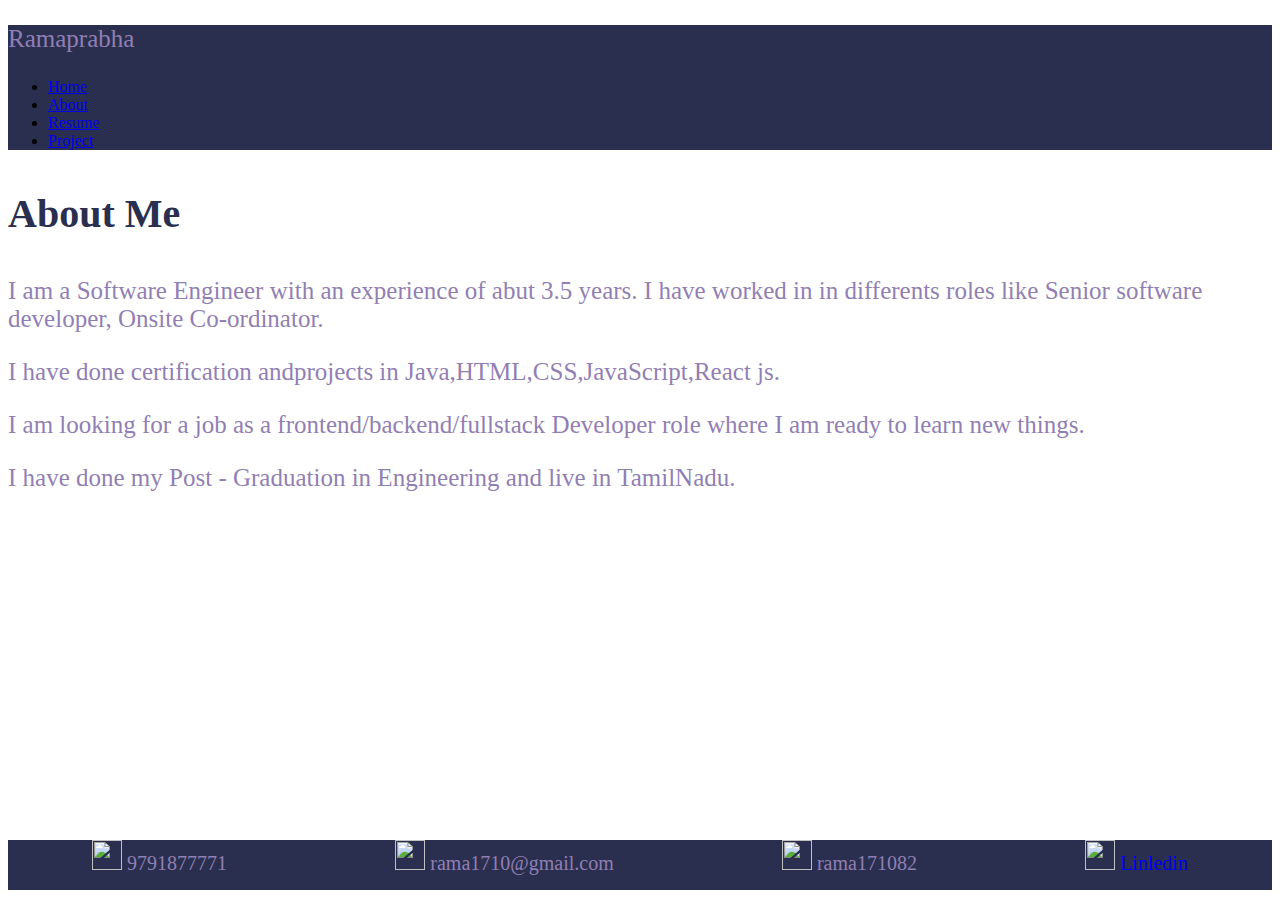
==== About.html @ 3c1c4cad "first commit" ====
<!doctype html>
<html lang="en">
  <head>
    <meta charset="utf-8">
    <meta http-equiv="X-UA-Compatible" content="IE=edge" />
    <meta name="viewport" content="width=device-width, initial-scale=1">
    <title>Document</title>
    <link
    href="https://cdn.jsdelivr.net/npm/bootstrap@5.0.2/dist/css/bootstrap.min.css"
    rel="stylesheet"
    integrity="sha384-EVSTQN3/azprG1Anm3QDgpJLIm9Nao0Yz1ztcQTwFspd3yD65VohhpuuCOmLASjC"
    crossorigin="anonymous"/>

    <script
    src="https://cdn.jsdelivr.net/npm/bootstrap@5.0.2/dist/js/bootstrap.bundle.min.js"
    integrity="sha384-MrcW6ZMFYlzcLA8Nl+NtUVF0sA7MsXsP1UyJoMp4YLEuNSfAP+JcXn/tWtIaxVXM"
    crossorigin="anonymous">
  </script>
  
    <link rel="stylesheet" href="./Portfolio.css"/>
  </head>
  <body>
    
    <header>
      <div class="px-3 py-2 header-background">
        <div class="container">
          <div
            class="d-flex flex-wrap align-items-center justify-content-center justify-content-lg-start"
          >
            <a
             class="d-flex align-items-center my-2 my-lg-0 me-lg-auto text-decoration-none"
            >
              <p>Ramaprabha</p>
            </a>

            <ul
              class="nav col-12 col-lg-auto my-2 justify-content-center my-md-0 text-small"
            >
            <li>
              <a href="./Portfolio.html" class="nav-link"> Home </a>
            </li>
            <li>
              <a href="./About.html" class="nav-link">
                About
              </a>
            </li>
            <li>
              <a href="./Resume.html" class="nav-link"> Resume </a>
            </li>
            <li>
              <a href="./Projects.html" class="nav-link"> Project </a>
            </li>
            </ul>
          </div>
        </div>
      </div>

    </header>
    <main>
      <div class="mx-auto p-2" style="height: 650px;">
        <h3 style="text-align: left; color:#2A2F4F; font-size: 40px;">About Me</h3>
        <p>
          I am a Software Engineer with an experience of abut 3.5 years. I have worked in in differents roles like Senior software developer, Onsite Co-ordinator.
        </p>
        <p>
         I have done certification andprojects in Java,HTML,CSS,JavaScript,React js.
        </p>
        <p>
         I am looking for a job as a frontend/backend/fullstack Developer role where I am ready to learn new things. 
        </p>
        <p>
          I have done my Post - Graduation in Engineering and live in TamilNadu.
        </p>
      </div>
    </main>
    <footer>
      <div> <img src="./phone.png" width="30px" height="30px"/> 9791877771</div>
      <div><img src="./email.webp" width="30px" height="30px"/> rama1710@gmail.com</div>
      <div><img src="./hithub.png" width="30px" height="30px"/> rama171082</div>
      <div><img src="./linkedin.webp" width="30px" height="30px"/>
        <a href="linkedin.com/in/ramaprabha-velayutham-031116aa" style="text-decoration: none;">Linledin</a></div>
    </footer>
  </body>
</html>

<!-- https://colorhunt.co/palette/64384399627ac88ea7e7cbcb -->
---- Portfolio.css ----
.header-background {
    background-color:#2A2F4F;
    
  }
  footer{
    background-color: #2A2F4F;
    height: 50px;
    color: #917FB3;
     font-size: 20px;
     font-family:Georgia, 'Times New Roman', Times, serif;
     display: flex;             
     flex-direction: row;
     justify-content:space-around;
  }
  body {
    background-image:url(./bgr5.png);
    background-repeat: no-repeat;
    background-attachment: fixed;
    background-size: cover;
    /* background-color: #FDCEDF; */
  }
  .gap1{
 padding-top: 300px;
  }
  .gap2{
    padding-top: 100px;
     }
     p{
     color: #917FB3;
     font-size: 25px;
     font-family:Georgia, 'Times New Roman', Times, serif;
     }
  .li{
    color: #917FB3;
     font-size: 30px;
     font-family:Georgia, 'Times New Roman', Times, serif;
     height: 650px;
  }
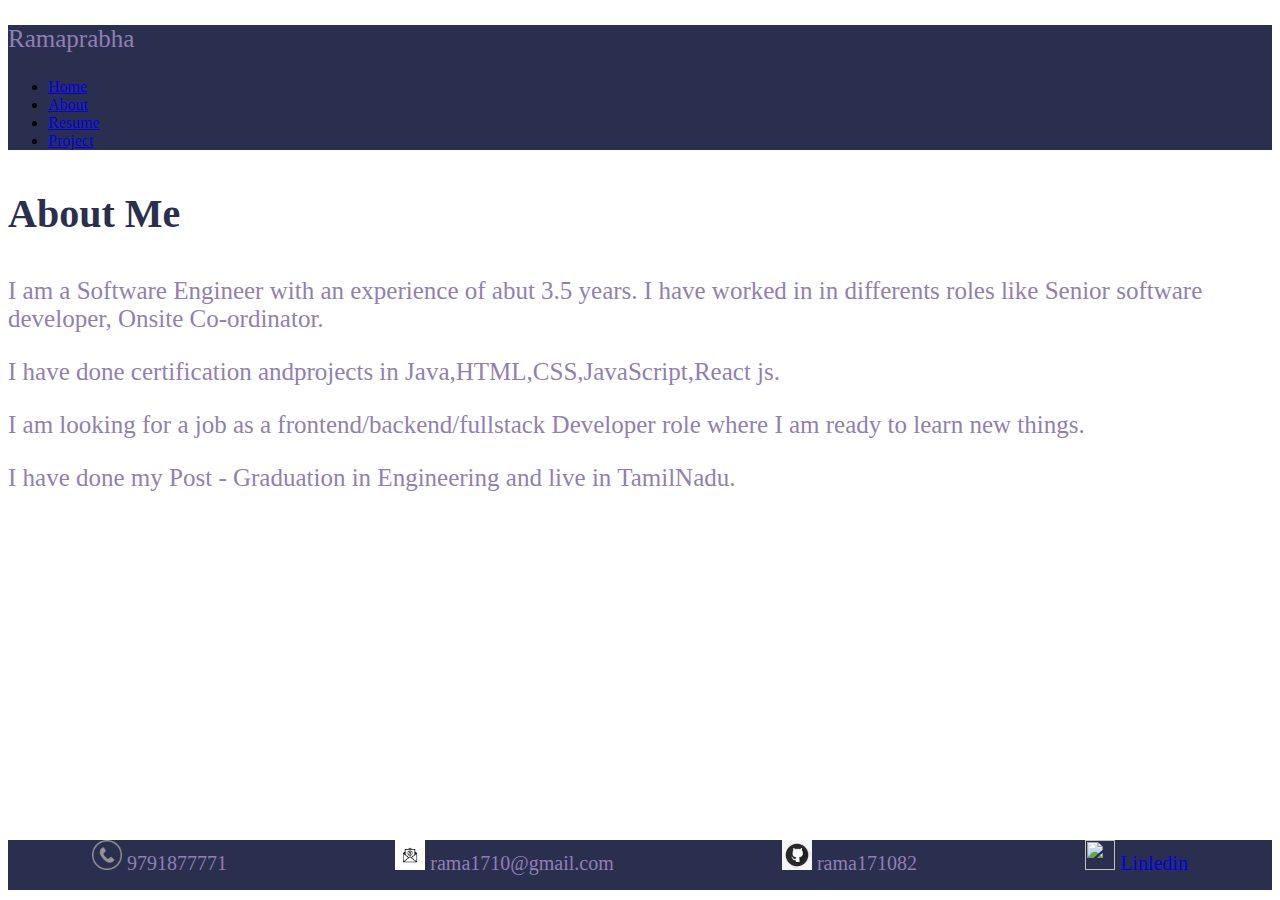
==== commit 0379fdff: "first commit" ====
--- a/About.html
+++ b/About.html
@@ -17,7 +17,7 @@
     crossorigin="anonymous">
   </script>
   
-    <link rel="stylesheet" href="./Portfolio.css"/>
+    <link rel="stylesheet" href="./css/Portfolio.css"/>
   </head>
   <body>
     
@@ -37,7 +37,7 @@
               class="nav col-12 col-lg-auto my-2 justify-content-center my-md-0 text-small"
             >
             <li>
-              <a href="./Portfolio.html" class="nav-link"> Home </a>
+              <a href="./Projects.html" class="nav-link"> Home </a>
             </li>
             <li>
               <a href="./About.html" class="nav-link">
--- a/css/Portfolio.css
+++ b/css/Portfolio.css
@@ -0,0 +1,38 @@
+.header-background {
+    background-color:#2A2F4F;
+    
+  }
+  footer{
+    background-color: #2A2F4F;
+    height: 50px;
+    color: #917FB3;
+     font-size: 20px;
+     font-family:Georgia, 'Times New Roman', Times, serif;
+     display: flex;             
+     flex-direction: row;
+     justify-content:space-around;
+  }
+  body {
+    background-image:url(./bgr5.png);
+    background-repeat: no-repeat;
+    background-attachment: fixed;
+    background-size: cover;
+    /* background-color: #FDCEDF; */
+  }
+  .gap1{
+ padding-top: 300px;
+  }
+  .gap2{
+    padding-top: 100px;
+     }
+     p{
+     color: #917FB3;
+     font-size: 25px;
+     font-family:Georgia, 'Times New Roman', Times, serif;
+     }
+  .li{
+    color: #917FB3;
+     font-size: 30px;
+     font-family:Georgia, 'Times New Roman', Times, serif;
+     height: 650px;
+  }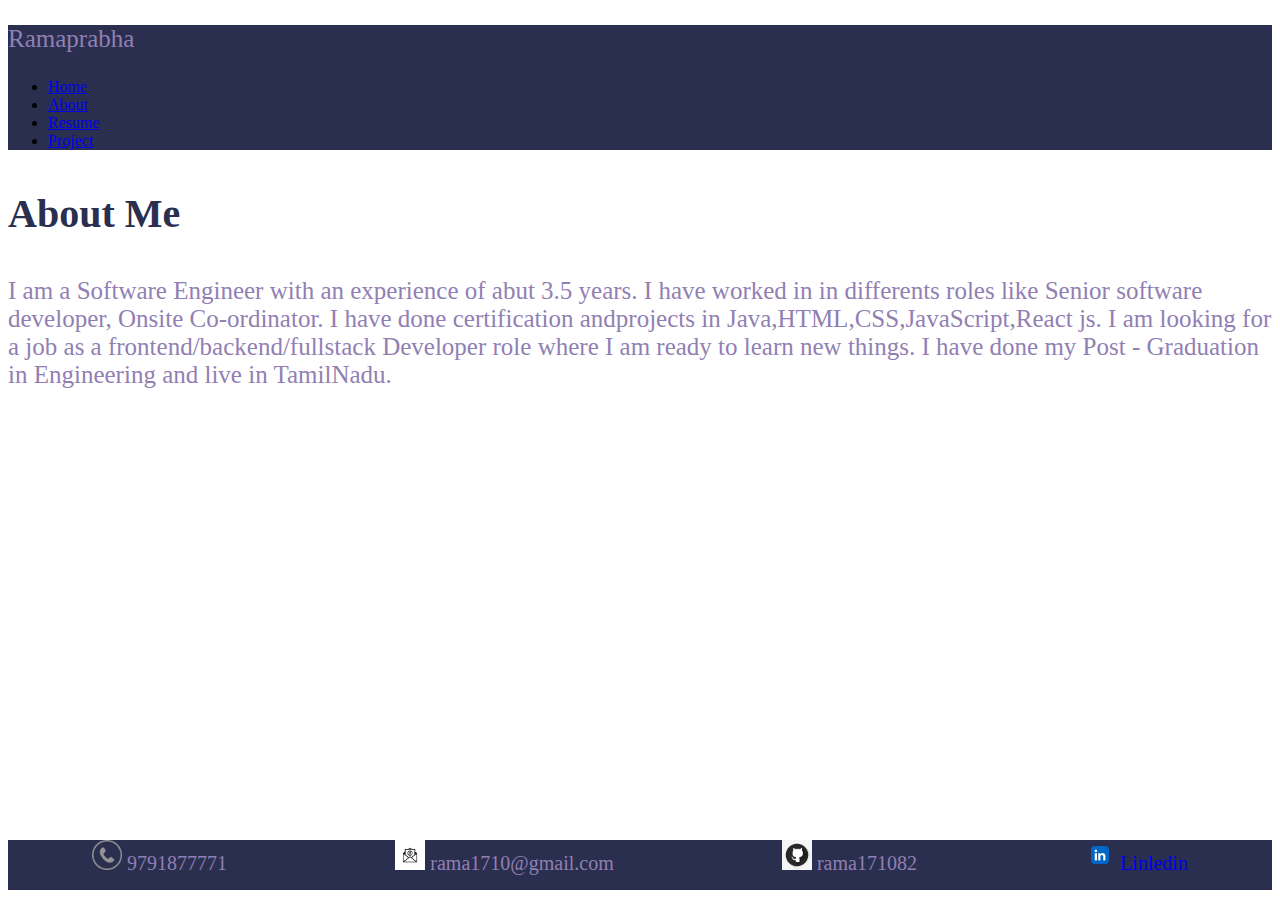
==== commit ae74df05: "first commit" ====
--- a/About.html
+++ b/About.html
@@ -37,7 +37,7 @@
               class="nav col-12 col-lg-auto my-2 justify-content-center my-md-0 text-small"
             >
             <li>
-              <a href="./Projects.html" class="nav-link"> Home </a>
+              <a href="./index.html" class="nav-link"> Home </a>
             </li>
             <li>
               <a href="./About.html" class="nav-link">
@@ -59,16 +59,10 @@
     <main>
       <div class="mx-auto p-2" style="height: 650px;">
         <h3 style="text-align: left; color:#2A2F4F; font-size: 40px;">About Me</h3>
-        <p>
+        <p class="shadow">
           I am a Software Engineer with an experience of abut 3.5 years. I have worked in in differents roles like Senior software developer, Onsite Co-ordinator.
-        </p>
-        <p>
-         I have done certification andprojects in Java,HTML,CSS,JavaScript,React js.
-        </p>
-        <p>
-         I am looking for a job as a frontend/backend/fullstack Developer role where I am ready to learn new things. 
-        </p>
-        <p>
+          I have done certification andprojects in Java,HTML,CSS,JavaScript,React js.
+          I am looking for a job as a frontend/backend/fullstack Developer role where I am ready to learn new things. 
           I have done my Post - Graduation in Engineering and live in TamilNadu.
         </p>
       </div>
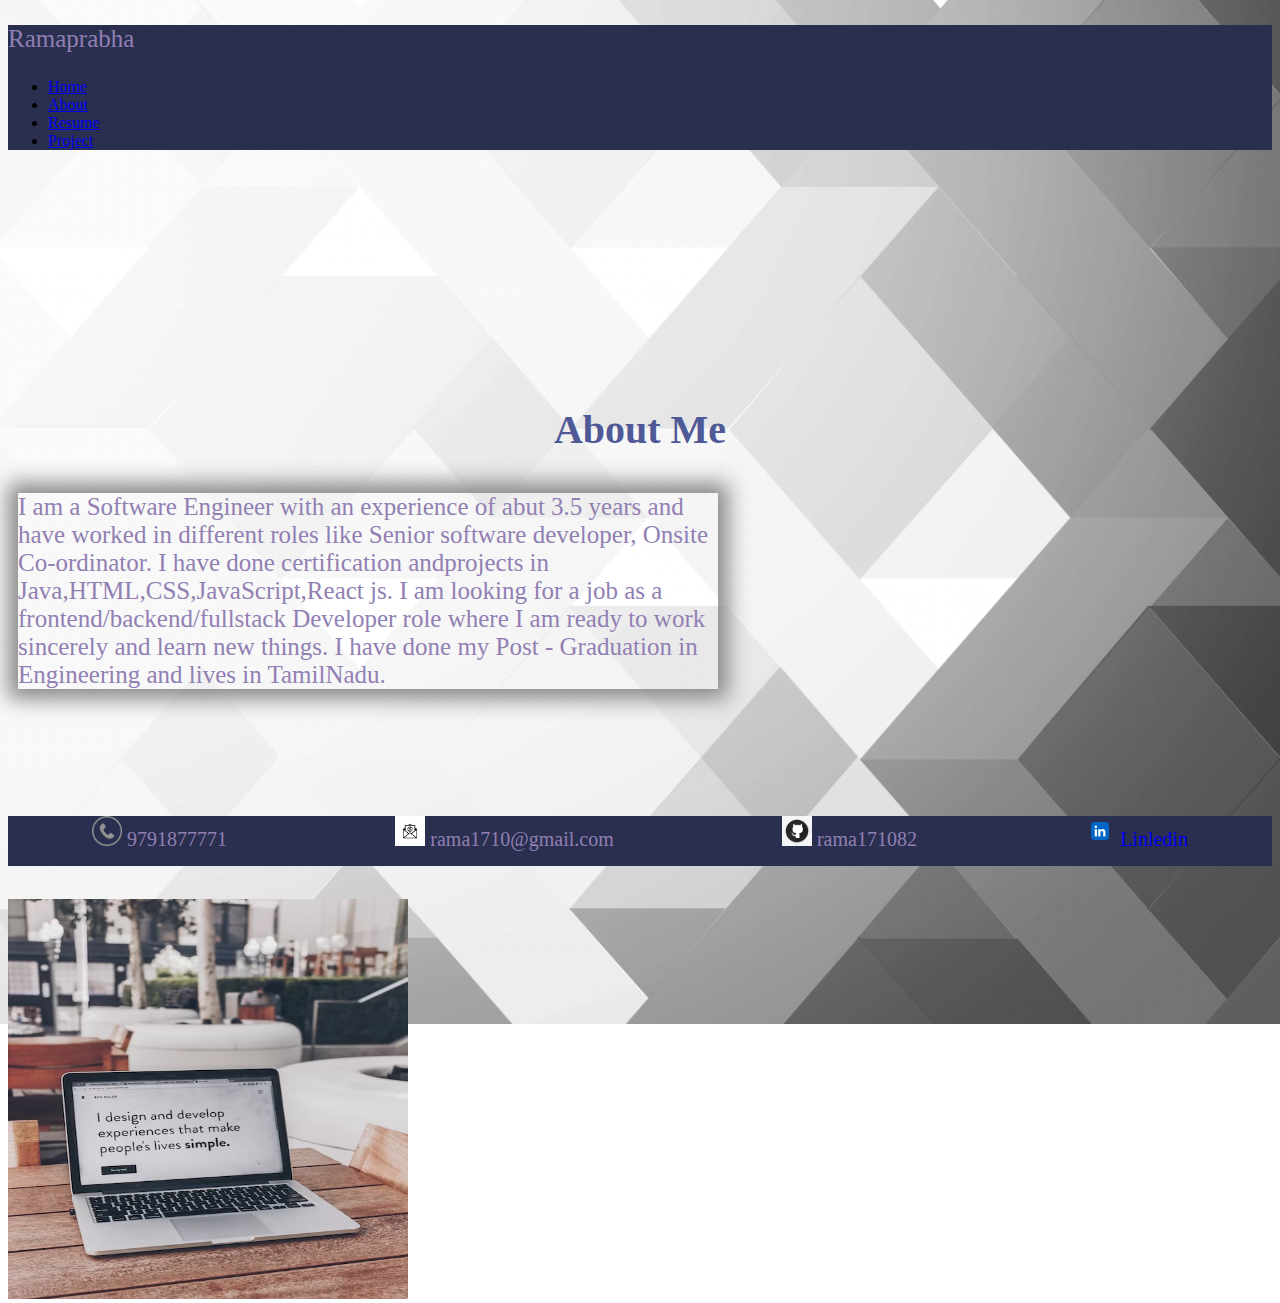
==== commit 79338042: "first commit" ====
--- a/About.html
+++ b/About.html
@@ -57,16 +57,23 @@
 
     </header>
     <main>
-      <div class="mx-auto p-2" style="height: 650px;">
-        <h3 style="text-align: left; color:#2A2F4F; font-size: 40px;">About Me</h3>
+      <div class="container text-center" style="height: 650px;">
+        <div class="row">
+          <div class="col gap1">
+        <h3 style="text-align: center; color:#505997; font-size: 40px;">About Me</h3>
         <p class="shadow">
-          I am a Software Engineer with an experience of abut 3.5 years. I have worked in in differents roles like Senior software developer, Onsite Co-ordinator.
+          I am a Software Engineer with an experience of abut 3.5 years and have worked in different roles like Senior software developer, Onsite Co-ordinator.
           I have done certification andprojects in Java,HTML,CSS,JavaScript,React js.
-          I am looking for a job as a frontend/backend/fullstack Developer role where I am ready to learn new things. 
-          I have done my Post - Graduation in Engineering and live in TamilNadu.
+          I am looking for a job as a frontend/backend/fullstack Developer role where I am ready to work sincerely and learn new things. 
+          I have done my Post - Graduation in Engineering and lives in TamilNadu.
         </p>
+        </div>
+        <div class="col gap1">
+          <img src="./pic1.avif" alt="image" width="400px" height="400px"/> 
+          </div>
       </div>
-    </main>
+      </div>
+      </main>
     <footer>
       <div> <img src="./phone.png" width="30px" height="30px"/> 9791877771</div>
       <div><img src="./email.webp" width="30px" height="30px"/> rama1710@gmail.com</div>
--- a/css/Portfolio.css
+++ b/css/Portfolio.css
@@ -20,7 +20,7 @@
     /* background-color: #FDCEDF; */
   }
   .gap1{
- padding-top: 300px;
+ padding-top: 200px;
   }
   .gap2{
     padding-top: 100px;
@@ -35,4 +35,10 @@
      font-size: 30px;
      font-family:Georgia, 'Times New Roman', Times, serif;
      height: 650px;
+  }
+  .shadow{
+    margin: 10px;
+    width: 700px;
+    word-wrap: break-word;
+    box-shadow: 0px 0px 20px 10px rgb(136,136,136);
   }